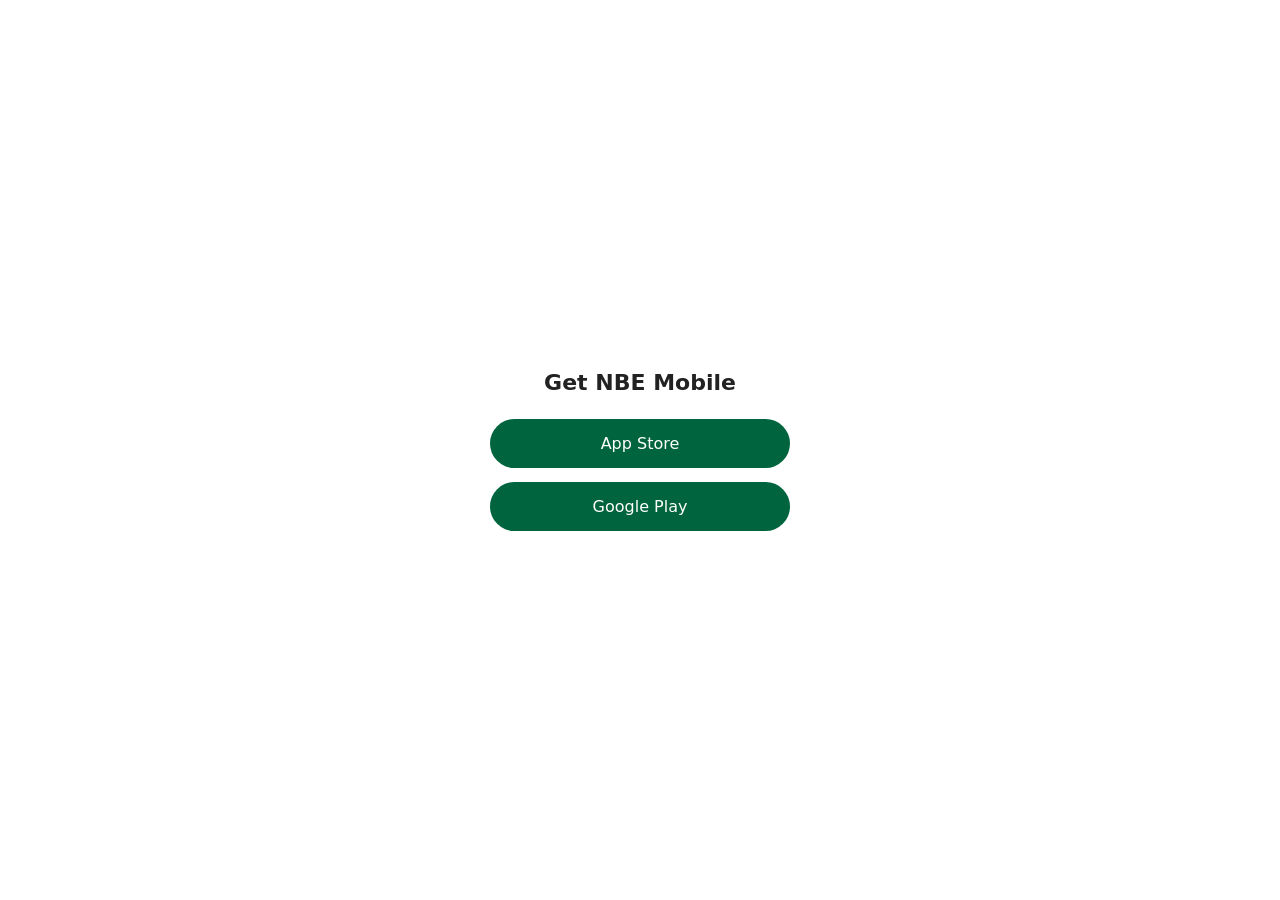
==== get-app.html @ f3dfd7f7 "Add files via upload" ====
<!doctype html>
<html lang="en">
<head>
<meta charset="utf-8">
<meta name="viewport" content="width=device-width, initial-scale=1">
<meta name="robots" content="noindex">
<title>Get NBE Mobile</title>
<style>
  body { margin: 0; min-height: 100vh; display: flex; flex-direction: column; align-items: center; justify-content: center; gap: 14px; padding: 24px; box-sizing: border-box; font-family: system-ui, -apple-system, "Segoe UI", sans-serif; color: #222; background: #fff; text-align: center; }
  h1 { margin: 0 0 10px; font-size: 22px; font-weight: 600; }
  a { width: 100%; max-width: 300px; padding: 15px 0; border-radius: 26px; background: #00643E; color: #fff; font-size: 16px; text-decoration: none; }
</style>
</head>
<body>
  <h1 id="msg">Get NBE Mobile</h1>
  <a id="apple" href="https://apps.apple.com/eg/app/nbe-mobile/id1596302687">App Store</a>
  <a id="play" href="https://play.google.com/store/apps/details?id=com.ofss.obdx.and.nbe.com.eg">Google Play</a>
  <script src="config.js"></script>
  <script>
    /* The booth QR code opens this page. It sends each phone to its own store. */
    function storeFor(ua, touchPoints) {
      if (/android/i.test(ua)) return 'play';
      // iPads identify themselves as Macs, but Macs have no touchscreen
      if (/iphone|ipad|ipod/i.test(ua) || (/macintosh/i.test(ua) && touchPoints > 1)) return 'apple';
      return null;
    }
    var cfg = window.NBE_CONFIG || {};
    if (cfg.appStoreUrl) document.getElementById('apple').href = cfg.appStoreUrl;
    if (cfg.playStoreUrl) document.getElementById('play').href = cfg.playStoreUrl;
    var store = storeFor(navigator.userAgent, navigator.maxTouchPoints || 0);
    if (store) {
      document.getElementById('msg').textContent = 'Opening the store…';
      location.replace(document.getElementById(store).href);
    }
  </script>
</body>
</html>
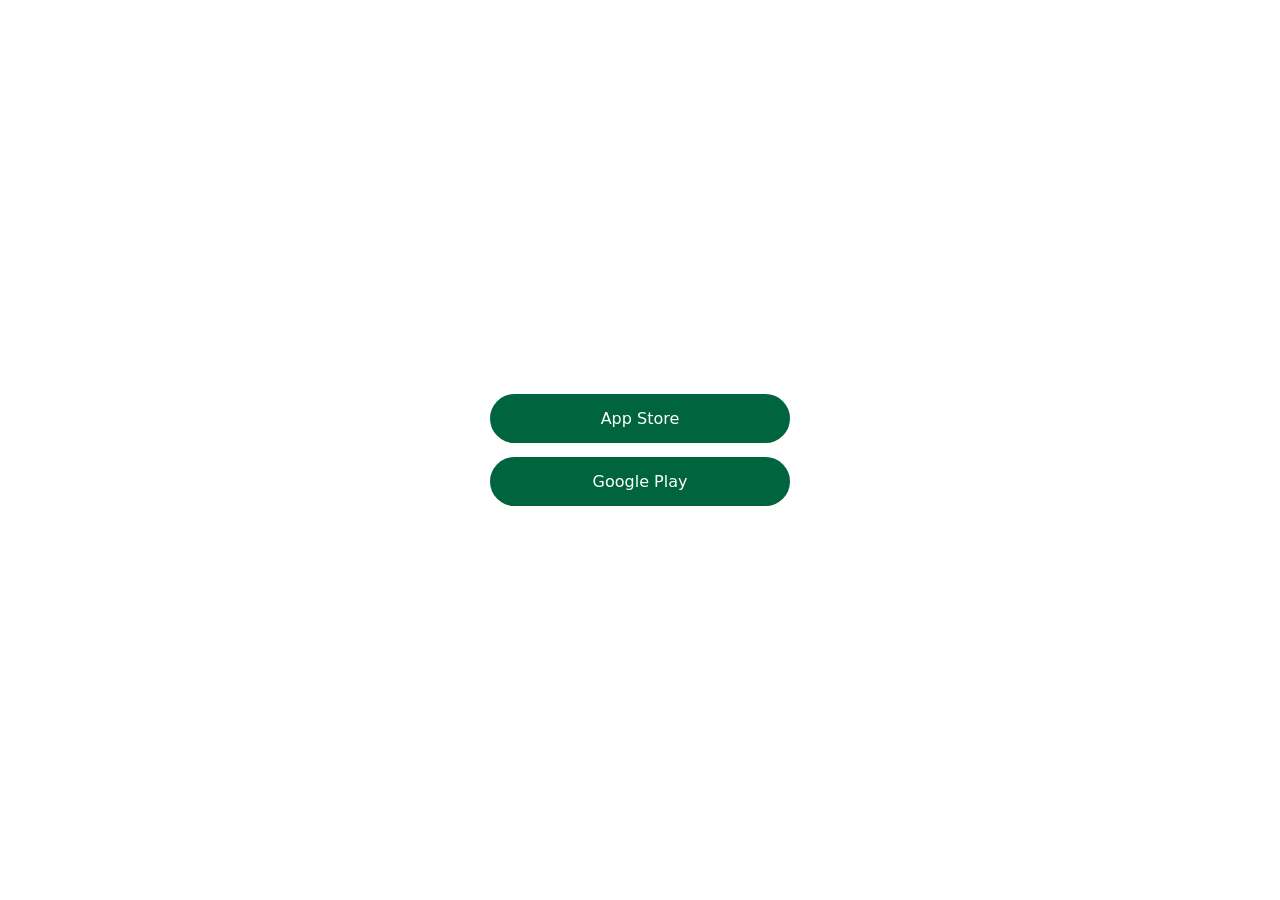
==== commit f0c2a06f: "Tuck icons behind the phone and redirect the QR before drawing Enlarge the step icons and sit them h" ====
--- a/get-app.html
+++ b/get-app.html
@@ -4,34 +4,34 @@
 <meta charset="utf-8">
 <meta name="viewport" content="width=device-width, initial-scale=1">
 <meta name="robots" content="noindex">
-<title>Get NBE Mobile</title>
+<title>NBE Mobile</title>
+<script>
+  /* The booth QR code opens this file. Phones are sent to their store before anything is drawn. */
+  var STORES = {
+    apple: 'https://apps.apple.com/eg/app/nbe-mobile/id1596302687',
+    play: 'https://play.google.com/store/apps/details?id=com.ofss.obdx.and.nbe.com.eg'
+  };
+  function storeFor(ua, touchPoints) {
+    if (/android/i.test(ua)) return 'play';
+    // iPads identify themselves as Macs, but Macs have no touchscreen
+    if (/iphone|ipad|ipod/i.test(ua) || (/macintosh/i.test(ua) && touchPoints > 1)) return 'apple';
+    return null;
+  }
+  var store = storeFor(navigator.userAgent, navigator.maxTouchPoints || 0);
+  if (store) {
+    document.documentElement.style.visibility = 'hidden';
+    location.replace(STORES[store]);
+    // Only seen if the store did not open
+    setTimeout(function () { document.documentElement.style.visibility = ''; }, 3000);
+  }
+</script>
 <style>
-  body { margin: 0; min-height: 100vh; display: flex; flex-direction: column; align-items: center; justify-content: center; gap: 14px; padding: 24px; box-sizing: border-box; font-family: system-ui, -apple-system, "Segoe UI", sans-serif; color: #222; background: #fff; text-align: center; }
-  h1 { margin: 0 0 10px; font-size: 22px; font-weight: 600; }
-  a { width: 100%; max-width: 300px; padding: 15px 0; border-radius: 26px; background: #00643E; color: #fff; font-size: 16px; text-decoration: none; }
+  body { margin: 0; min-height: 100vh; display: flex; flex-direction: column; align-items: center; justify-content: center; gap: 14px; padding: 24px; box-sizing: border-box; font-family: system-ui, -apple-system, "Segoe UI", sans-serif; background: #fff; }
+  a { width: 100%; max-width: 300px; padding: 15px 0; border-radius: 26px; background: #00643E; color: #fff; font-size: 16px; text-align: center; text-decoration: none; }
 </style>
 </head>
 <body>
-  <h1 id="msg">Get NBE Mobile</h1>
-  <a id="apple" href="https://apps.apple.com/eg/app/nbe-mobile/id1596302687">App Store</a>
-  <a id="play" href="https://play.google.com/store/apps/details?id=com.ofss.obdx.and.nbe.com.eg">Google Play</a>
-  <script src="config.js"></script>
-  <script>
-    /* The booth QR code opens this page. It sends each phone to its own store. */
-    function storeFor(ua, touchPoints) {
-      if (/android/i.test(ua)) return 'play';
-      // iPads identify themselves as Macs, but Macs have no touchscreen
-      if (/iphone|ipad|ipod/i.test(ua) || (/macintosh/i.test(ua) && touchPoints > 1)) return 'apple';
-      return null;
-    }
-    var cfg = window.NBE_CONFIG || {};
-    if (cfg.appStoreUrl) document.getElementById('apple').href = cfg.appStoreUrl;
-    if (cfg.playStoreUrl) document.getElementById('play').href = cfg.playStoreUrl;
-    var store = storeFor(navigator.userAgent, navigator.maxTouchPoints || 0);
-    if (store) {
-      document.getElementById('msg').textContent = 'Opening the store…';
-      location.replace(document.getElementById(store).href);
-    }
-  </script>
+  <a href="https://apps.apple.com/eg/app/nbe-mobile/id1596302687">App Store</a>
+  <a href="https://play.google.com/store/apps/details?id=com.ofss.obdx.and.nbe.com.eg">Google Play</a>
 </body>
 </html>
